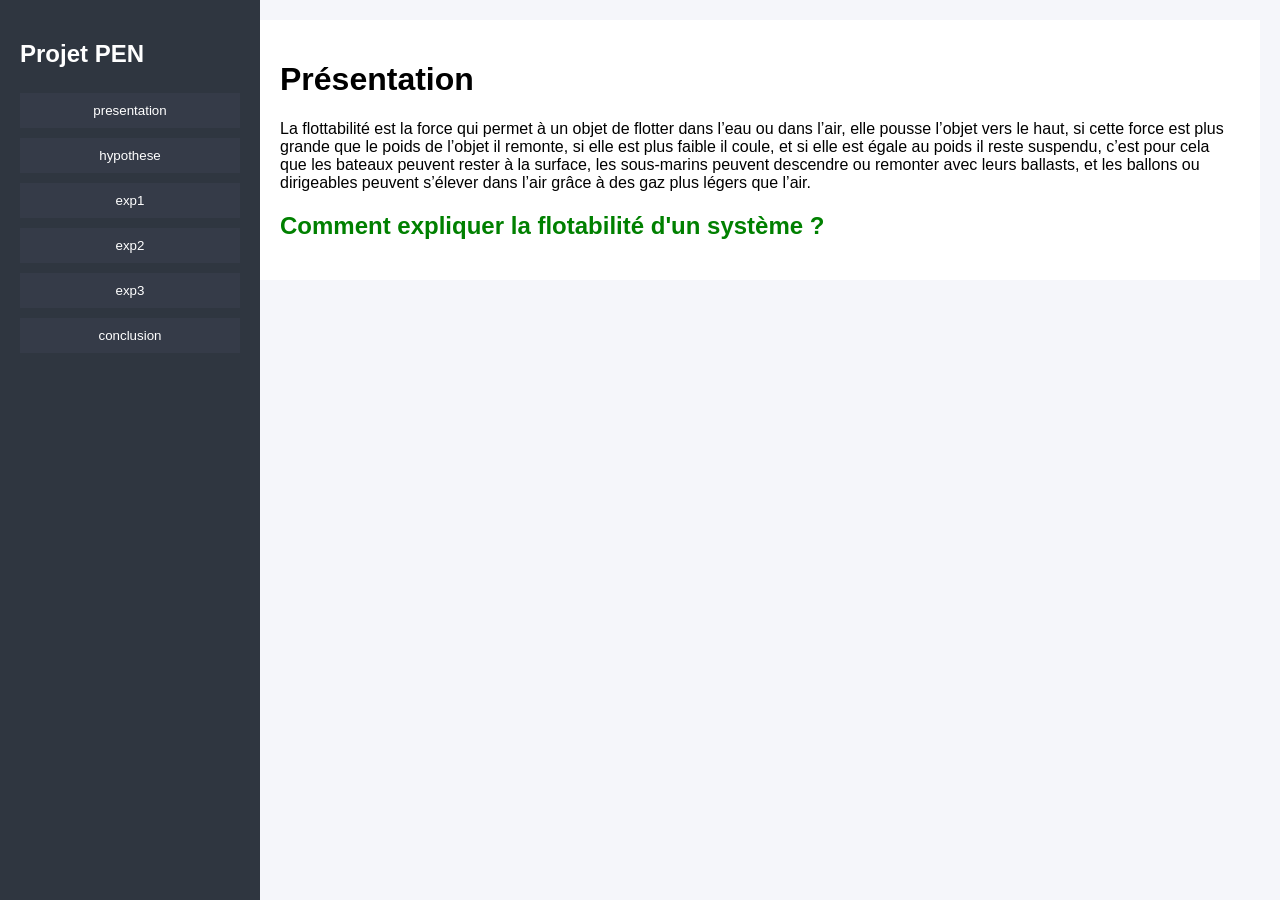
==== index.html @ aff76e89 "index.html" ====
<!DOCTYPE html>
<html lang="fr">
<head>
<meta charset="UTF-8">
<title>Compte rendu projet PEN</title>

<style>
body {
  margin: 0;
  font-family: Arial;
  background: #f5f6fa;
}

.menu {
  position: fixed;
  width: 220px;
  height: 100%;
  background: #2f3640;
  color: white;
  padding: 20px;
}

.menu button {
  width: 100%;
  margin: 5px 0;
  padding: 10px;
  background: #353b48;
  color: white;
  border: none;
  cursor: pointer;
}

.menu button:hover {
  background: #40739e;
}

.content {
  margin-left: 240px;
  padding: 20px;
}

.page {
  display: none;
}

.card {
  background: white;
  padding: 20px;
  margin-bottom: 20px;
}
</style>
</head>

<body>

<!-- MENU -->
<div class="menu">
  <h2>Projet PEN</h2>
  <button onclick="showPage('presentation')">presentation</button>
  <button onclick="showPage('hypothese')">hypothese</button>
  <button onclick="showPage('exp1')">exp1</button>
  <button onclick="showPage('exp2')">exp2</button>
  <button onclick="showPage('exp3')">exp3</button>
  <button onclick="showPage('conclusion')">conclusion</button>
</div>

<!-- CONTENU -->
<div class="content">

<!-- Présentation -->
<div id="presentation" class="page">
  <div class="card">
    <h1>Présentation</h1>
    <p>
      La flottabilité est la force qui permet à un objet de flotter dans l’eau ou dans l’air, 
      elle pousse l’objet vers le haut, si cette force est plus grande que le poids de l’objet 
      il remonte, si elle est plus faible il coule, et si elle est égale au poids il reste suspendu, 
      c’est pour cela que les bateaux peuvent rester à la surface, les sous-marins peuvent descendre 
      ou remonter avec leurs ballasts, et les ballons ou dirigeables peuvent s’élever dans l’air 
      grâce à des gaz plus légers que l’air.
    </p>

    <h2 style="color:green;">
      Comment expliquer la flotabilité d'un système ?
    </h2>
  </div>
</div>

<!-- Hypothèse -->
<div id="hypothese" class="page">
  <div class="card">
        <h1>Hypothèse</h1>
        <p id="texte_Hypothese">Durant notre projet, nous avons trouver et poser 2 Hypothèses :</p>
        <script>
          document.getElementById("texte_Hypothese").style.fontSize = "20px";
          </script>
        <h2> 1._ On suppose que grace au poussée d'Archimède un objet ou être vivant 
          a la capacité de flotter sur l'eau flotter dans une surface liquide</h2>
        <h2>2._ Si on ajoute du sel dans l’eau, l’objet devrait mieux flotter qu’au début.</h2>
      </div>
    </div>
<!-- Expérience 1 -->
<div id="exp1" class="page">
  <div class="card">
    <<div class="card">
        <h1>Expérience 1</h1>
        <h3>Matériels utilisés :</h3>
        <p> - bac d’eau pouvant contenir de l’eau.</p>
        <p> - 3,6L d'eau.</p>
        <p> - Farine, 3g chacuns.</p>
        <p> - bêcher, x3 avec film paraffine pour fermer</p>
      </div>
      <h3>Données de l'expérience</h3>
      <div class="table-container">
        <h3>Données</h3>
        <table id="tableau">
          <thead>
            <tr>
              <th>Bécher</th>
              <th>Masse</th>
              <th>Volume</th>
              <th>Masse volumique</th>
              <th>Résultat</th>
            </tr>
          </thead>
          <tbody></tbody>
        </table>
      </div>
      <div id="protocole"></div>
        <h3>Protocole</h3>
        <div class="card">
        <p>Remplir 3 béchers de trois manières différentes :</p>
        <ul>
          <li>Bécher A : 223 g de farine</li>
          <li>Bécher B : de l'air (114 g)</li>
          <li>Bécher C : 148 g de farine (total 368 g)</li>
        </ul>
      
        <p>Refermer les béchers avec du film de paraffine</p>
        <p>Mettre les béchers dans une bassine contenant 3,6 L d'eau</p>
        <p>Observer les résultats</p>
      
        <h3>RÉSULTATS ATTENDUS</h3>
        <p>La flottabilité dépend de la masse volumique</p>
      </div>

      <style>
      .table-container {
        background: white; /* pas de fond noir */
        padding: 20px;
        border-radius: 15px;
        width: fit-content;
      }
      
      /* Titre */
      .table-container h2 {
        margin-bottom: 10px;
      }
      
      /* Tableau */
      #tableau {
        border-collapse: collapse;
        background: white;
      }
      
      /* Cellules */
      #tableau th, #tableau td {
        padding: 10px;
        text-align: center;
        border-bottom: 1px solid #ccc;
      }
      
      /* En-tête */
      #tableau th {
        background: #f2f2f2;
      }
      </style>
      
      <script>
      const donnees = [
        ["bécher (farine)", "223 g", "400 mL", "0,56 g/mL", "coule"],
        ["bécher (air)", "114 g", "0,25 L", "0,456 g/mL", "flotte"],
        ["bécher (air+farine)", "338 g", "615 mL", "0,55 g/mL", "coule mais à moitié"]
      ];
      
      const tbody = document.querySelector("#tableau tbody");
      
      donnees.forEach(ligne => {
        const tr = document.createElement("tr");
      
        ligne.forEach(cellule => {
          const td = document.createElement("td");
          td.textContent = cellule;
          tr.appendChild(td);
        });
      
        tbody.appendChild(tr);
      });
      </script>

<!-- Expérience 2 -->
<div id="exp2" class="page">
  <div class="card">
    <h1>Expérience 2</h1>

    <p>- bac d’eau</p>
    <p>- 3,6L d'eau</p>
    <p>- 2 ballons</p>

    <h3>Observation :</h3>
    <p>
      Le ballon rempli d’air flotte tandis que celui rempli d’eau coule.
    </p>

    <h3>Conclusion :</h3>
    <p>
      L’air est moins dense que l’eau, donc il flotte.
    </p>
  </div>
</div>

<!-- Expérience 3 -->
<div id="exp3" class="page">
  <div class="card">
    <h1>Expérience 3</h1>
    <h3>Résultat attendu :</h3>
    <p style="color:red;">
      L’objet flotte mieux dans l’eau salée.
    </p>
  </div>
</div>
<!-- Conclusion -->
<div id="conclusion" class="page">
  <div class="card">
    <h1>Conclusion</h1>

    <p>
      Grâce à ces expériences, nous avons montré que la flottabilité dépend du poids,
      du volume et du fluide dans lequel se trouve l’objet.
    </p>
  </div>
</div>

</div>

<!-- SCRIPT -->
<script>
function showPage(id) {
  var pages = document.getElementsByClassName("page");

  for (var i = 0; i < pages.length; i++) {
    pages[i].style.display = "none";
  }

  document.getElementById(id).style.display = "block";
}

// page par défaut
showPage("presentation");
</script>

</body>
</html>
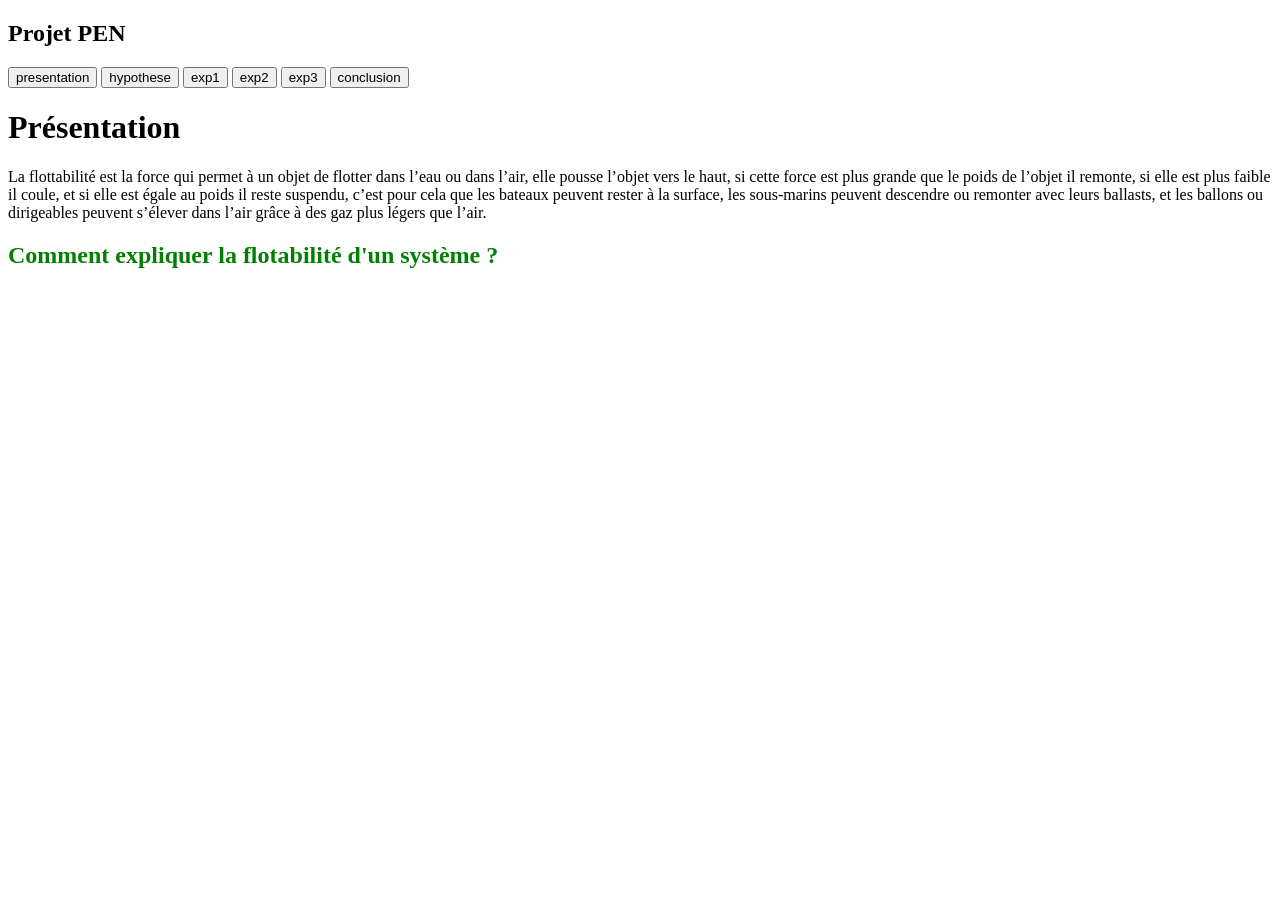
==== commit 4726811c: "index.html" ====
--- a/index.html
+++ b/index.html
@@ -3,52 +3,6 @@
 <head>
 <meta charset="UTF-8">
 <title>Compte rendu projet PEN</title>
-
-<style>
-body {
-  margin: 0;
-  font-family: Arial;
-  background: #f5f6fa;
-}
-
-.menu {
-  position: fixed;
-  width: 220px;
-  height: 100%;
-  background: #2f3640;
-  color: white;
-  padding: 20px;
-}
-
-.menu button {
-  width: 100%;
-  margin: 5px 0;
-  padding: 10px;
-  background: #353b48;
-  color: white;
-  border: none;
-  cursor: pointer;
-}
-
-.menu button:hover {
-  background: #40739e;
-}
-
-.content {
-  margin-left: 240px;
-  padding: 20px;
-}
-
-.page {
-  display: none;
-}
-
-.card {
-  background: white;
-  padding: 20px;
-  margin-bottom: 20px;
-}
-</style>
 </head>
 
 <body>
@@ -110,94 +64,7 @@
         <p> - Farine, 3g chacuns.</p>
         <p> - bêcher, x3 avec film paraffine pour fermer</p>
       </div>
-      <h3>Données de l'expérience</h3>
-      <div class="table-container">
-        <h3>Données</h3>
-        <table id="tableau">
-          <thead>
-            <tr>
-              <th>Bécher</th>
-              <th>Masse</th>
-              <th>Volume</th>
-              <th>Masse volumique</th>
-              <th>Résultat</th>
-            </tr>
-          </thead>
-          <tbody></tbody>
-        </table>
-      </div>
-      <div id="protocole"></div>
-        <h3>Protocole</h3>
-        <div class="card">
-        <p>Remplir 3 béchers de trois manières différentes :</p>
-        <ul>
-          <li>Bécher A : 223 g de farine</li>
-          <li>Bécher B : de l'air (114 g)</li>
-          <li>Bécher C : 148 g de farine (total 368 g)</li>
-        </ul>
-      
-        <p>Refermer les béchers avec du film de paraffine</p>
-        <p>Mettre les béchers dans une bassine contenant 3,6 L d'eau</p>
-        <p>Observer les résultats</p>
-      
-        <h3>RÉSULTATS ATTENDUS</h3>
-        <p>La flottabilité dépend de la masse volumique</p>
-      </div>
-
-      <style>
-      .table-container {
-        background: white; /* pas de fond noir */
-        padding: 20px;
-        border-radius: 15px;
-        width: fit-content;
-      }
-      
-      /* Titre */
-      .table-container h2 {
-        margin-bottom: 10px;
-      }
-      
-      /* Tableau */
-      #tableau {
-        border-collapse: collapse;
-        background: white;
-      }
-      
-      /* Cellules */
-      #tableau th, #tableau td {
-        padding: 10px;
-        text-align: center;
-        border-bottom: 1px solid #ccc;
-      }
-      
-      /* En-tête */
-      #tableau th {
-        background: #f2f2f2;
-      }
-      </style>
-      
-      <script>
-      const donnees = [
-        ["bécher (farine)", "223 g", "400 mL", "0,56 g/mL", "coule"],
-        ["bécher (air)", "114 g", "0,25 L", "0,456 g/mL", "flotte"],
-        ["bécher (air+farine)", "338 g", "615 mL", "0,55 g/mL", "coule mais à moitié"]
-      ];
-      
-      const tbody = document.querySelector("#tableau tbody");
-      
-      donnees.forEach(ligne => {
-        const tr = document.createElement("tr");
-      
-        ligne.forEach(cellule => {
-          const td = document.createElement("td");
-          td.textContent = cellule;
-          tr.appendChild(td);
-        });
-      
-        tbody.appendChild(tr);
-      });
-      </script>
-
+ 
 <!-- Expérience 2 -->
 <div id="exp2" class="page">
   <div class="card">
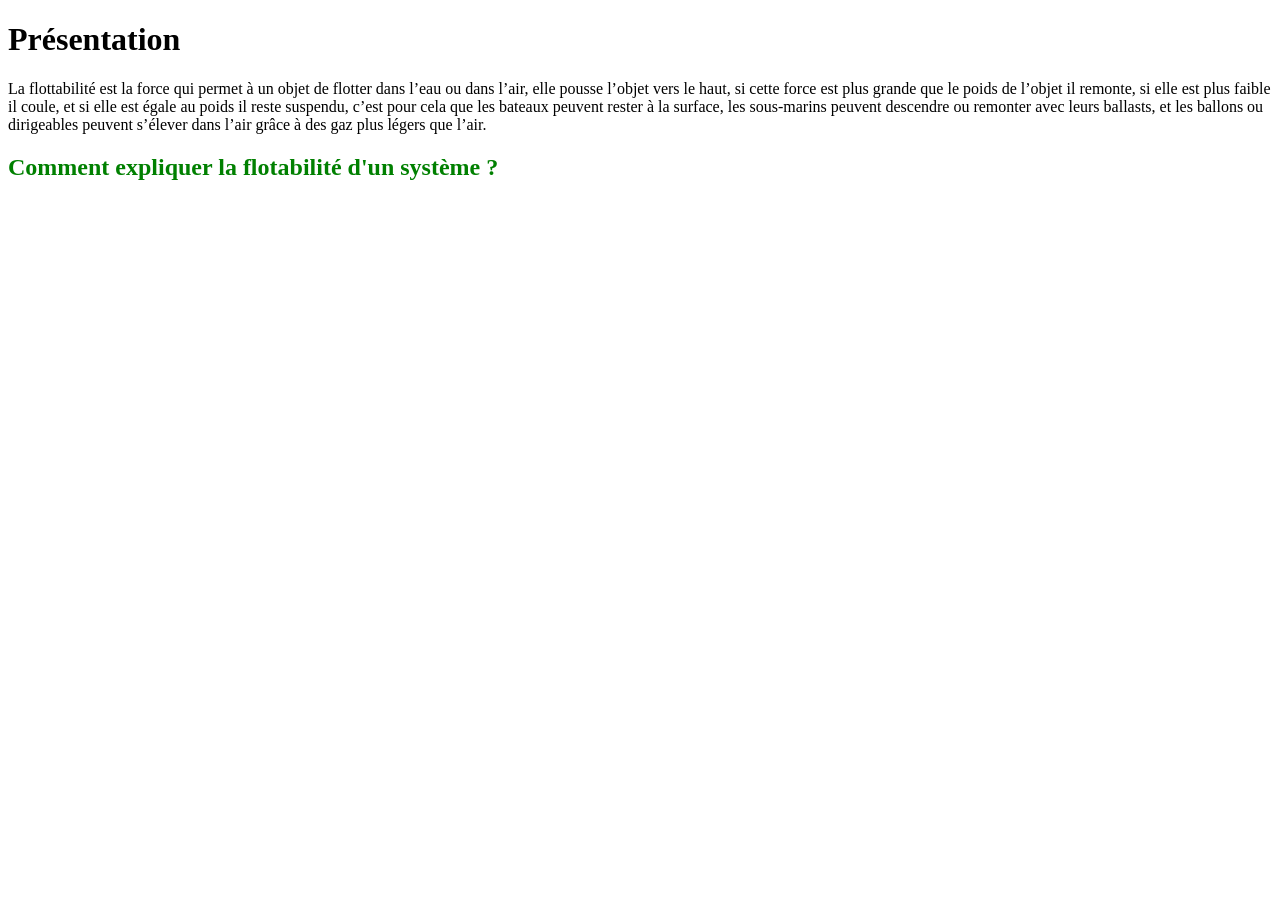
==== commit d4faf5ad: "index.html" ====
--- a/index.html
+++ b/index.html
@@ -6,20 +6,6 @@
 </head>
 
 <body>
-
-<!-- MENU -->
-<div class="menu">
-  <h2>Projet PEN</h2>
-  <button onclick="showPage('presentation')">presentation</button>
-  <button onclick="showPage('hypothese')">hypothese</button>
-  <button onclick="showPage('exp1')">exp1</button>
-  <button onclick="showPage('exp2')">exp2</button>
-  <button onclick="showPage('exp3')">exp3</button>
-  <button onclick="showPage('conclusion')">conclusion</button>
-</div>
-
-<!-- CONTENU -->
-<div class="content">
 
 <!-- Présentation -->
 <div id="presentation" class="page">
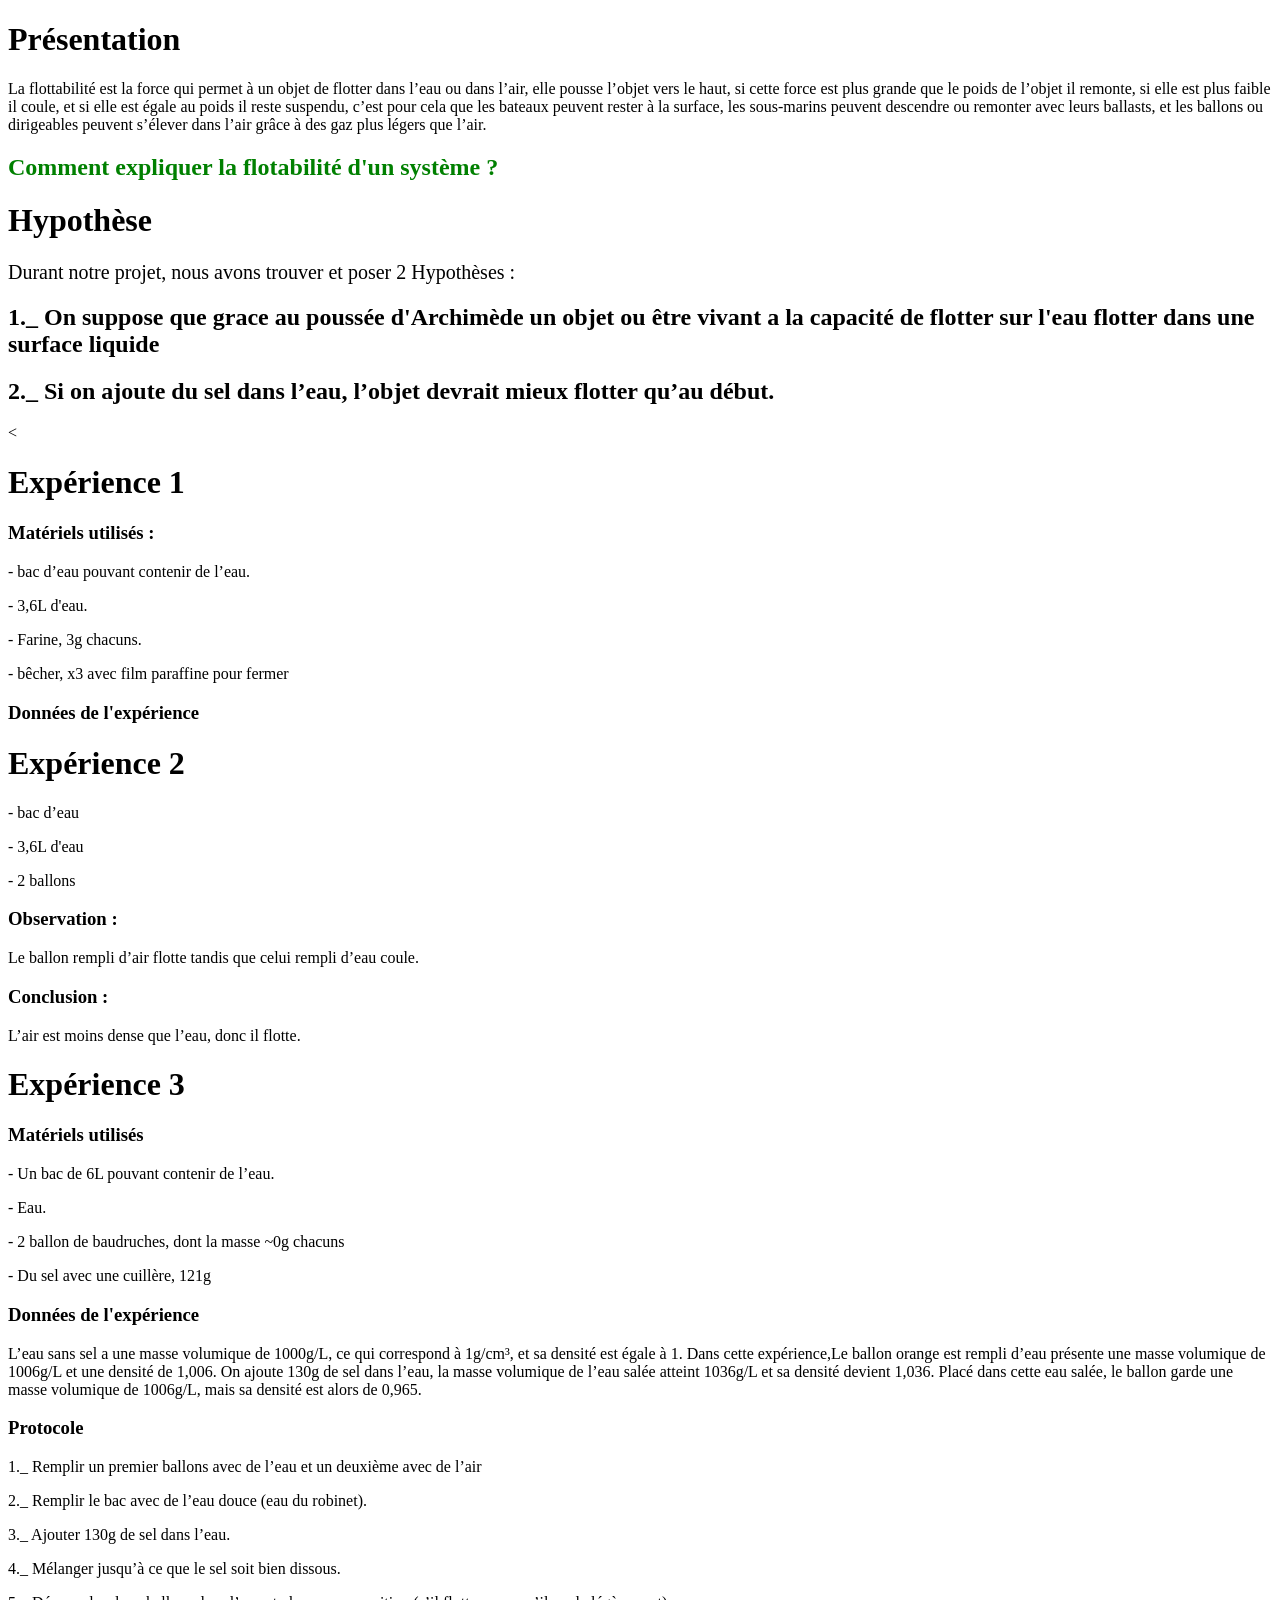
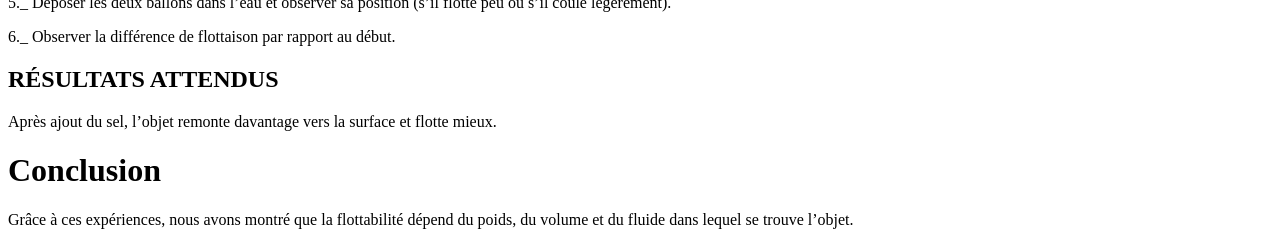
==== commit 9b2d7016: "index.html" ====
--- a/index.html
+++ b/index.html
@@ -7,8 +7,11 @@
 
 <body>
 
+<!-- CONTENU -->
+<div class="content">
+
 <!-- Présentation -->
-<div id="presentation" class="page">
+<div>
   <div class="card">
     <h1>Présentation</h1>
     <p>
@@ -27,7 +30,7 @@
 </div>
 
 <!-- Hypothèse -->
-<div id="hypothese" class="page">
+<div>
   <div class="card">
         <h1>Hypothèse</h1>
         <p id="texte_Hypothese">Durant notre projet, nous avons trouver et poser 2 Hypothèses :</p>
@@ -40,7 +43,7 @@
       </div>
     </div>
 <!-- Expérience 1 -->
-<div id="exp1" class="page">
+<div>
   <div class="card">
     <<div class="card">
         <h1>Expérience 1</h1>
@@ -50,9 +53,10 @@
         <p> - Farine, 3g chacuns.</p>
         <p> - bêcher, x3 avec film paraffine pour fermer</p>
       </div>
- 
+      <h3>Données de l'expérience</h3>
+
 <!-- Expérience 2 -->
-<div id="exp2" class="page">
+<div>
   <div class="card">
     <h1>Expérience 2</h1>
 
@@ -73,17 +77,43 @@
 </div>
 
 <!-- Expérience 3 -->
-<div id="exp3" class="page">
+<div>
   <div class="card">
-    <h1>Expérience 3</h1>
-    <h3>Résultat attendu :</h3>
-    <p style="color:red;">
-      L’objet flotte mieux dans l’eau salée.
-    </p>
-  </div>
-</div>
+        <h1>Expérience 3</h1>
+        <h3>Matériels utilisés</h3>
+        <p> - Un bac de 6L pouvant contenir de l’eau.</p>
+        <p> - Eau.</p>
+        <p> - 2 ballon de baudruches, dont la masse ~0g chacuns</p>
+        <p> - Du sel avec une cuillère, 121g</p>
+      </div>
+      <div class="card">
+      <h3>Données de l'expérience</h3>
+      <p>L’eau sans sel a une masse volumique de 1000g/L, 
+        ce qui correspond à 1g/cm³, et sa densité est égale à 1. 
+        Dans cette expérience,Le ballon orange est rempli d’eau 
+        présente une masse volumique de 1006g/L 
+        et une densité de 1,006. On ajoute 130g de sel dans l’eau, 
+        la masse volumique de l’eau salée atteint 1036g/L et sa densité devient 1,036. 
+        Placé dans cette eau salée, le ballon garde une masse volumique de 1006g/L, 
+        mais sa densité est alors de 0,965.</p>
+        </div>
+        <div class="card">
+        <h3>Protocole</h3>
+        <p> 1._ Remplir un premier ballons avec de l’eau et un deuxième avec de l’air</p>
+        <p> 2._ Remplir le bac avec de l’eau douce (eau du robinet).</p>
+        <p> 3._ Ajouter 130g de sel dans l’eau.</p>
+        <p> 4._ Mélanger jusqu’à ce que le sel soit bien dissous.</p>
+        <p> 5._ Déposer les deux ballons dans l’eau et observer sa position (s’il flotte peu ou s’il coule légèrement).</p>
+        <p> 6._ Observer la différence de flottaison par rapport au début.</p>
+        <h2 id="titre_protocole">RÉSULTATS ATTENDUS</h2>
+        <script>
+          document.getElementById("titre_protocole").style.color = red;
+          </script>
+      <p>Après ajout du sel, l’objet remonte davantage vers la surface et flotte mieux.</p>
+      </div>
+
 <!-- Conclusion -->
-<div id="conclusion" class="page">
+<div>
   <div class="card">
     <h1>Conclusion</h1>
 
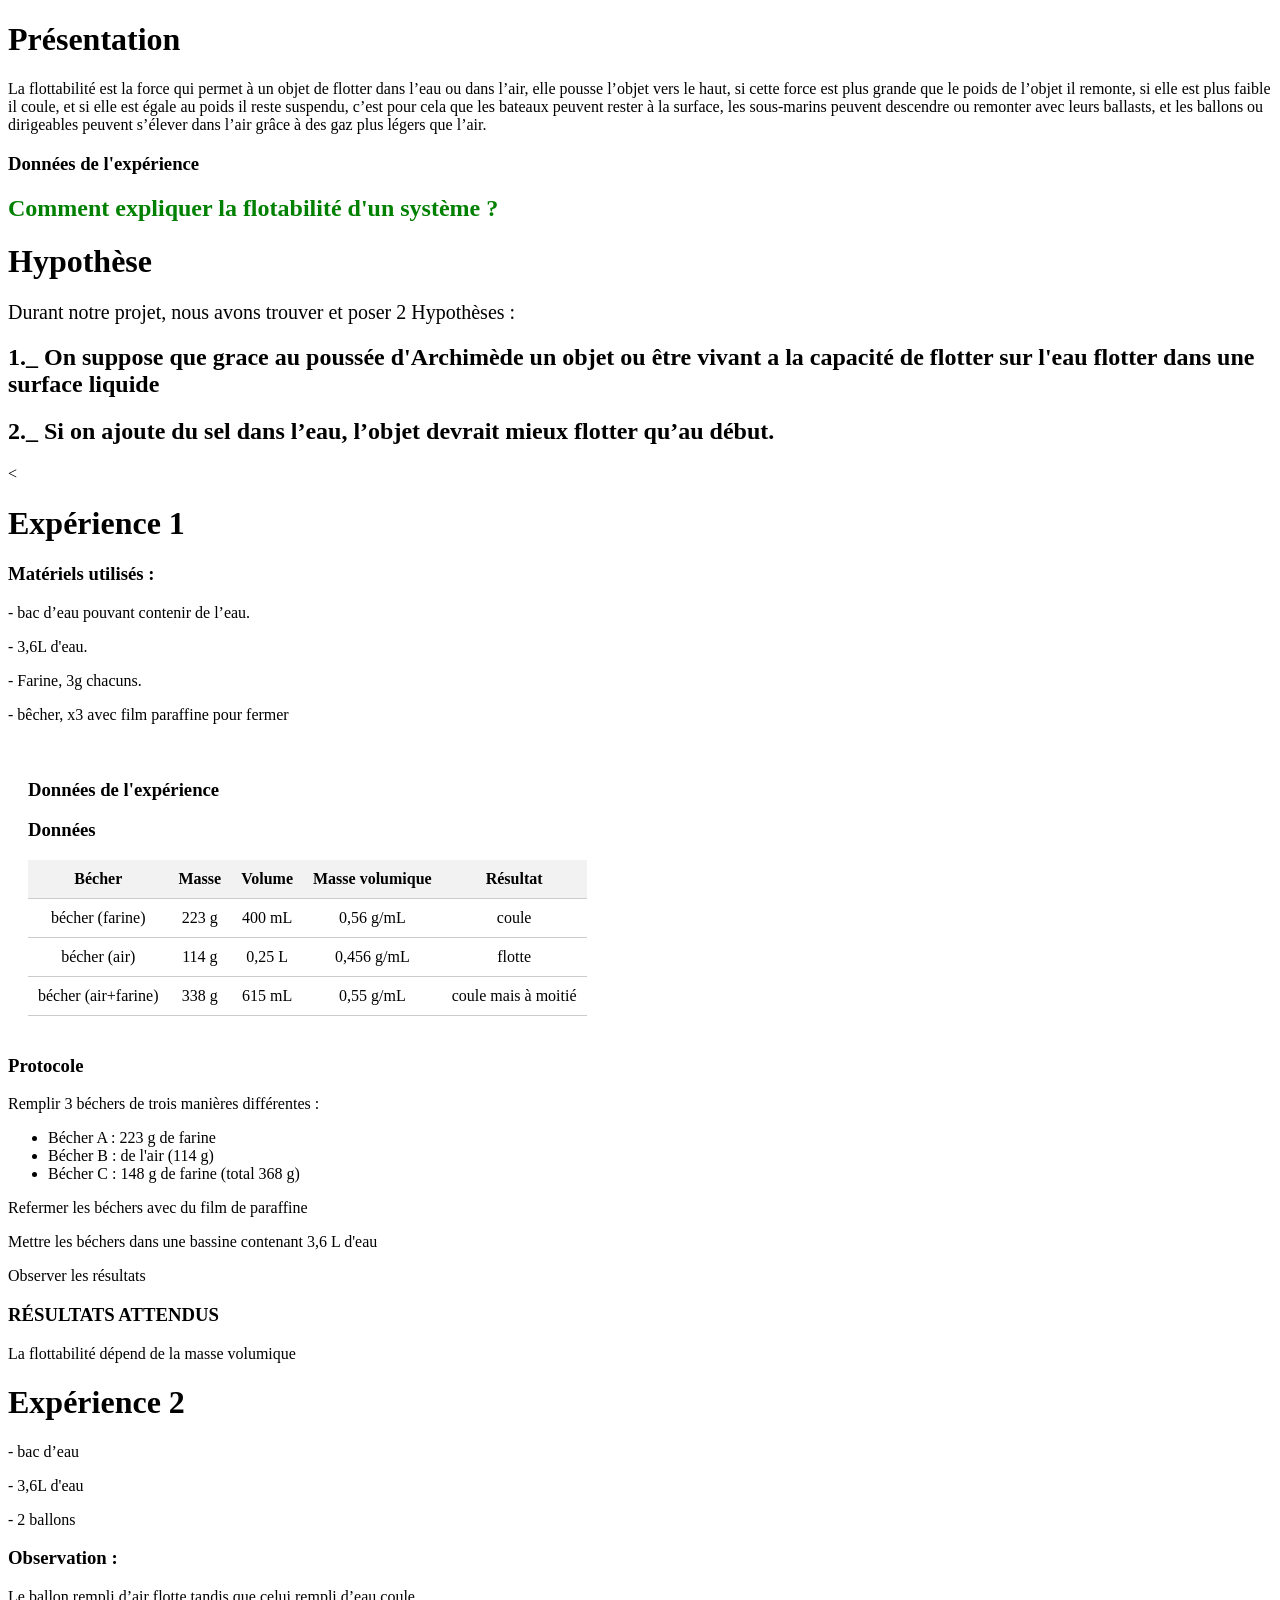
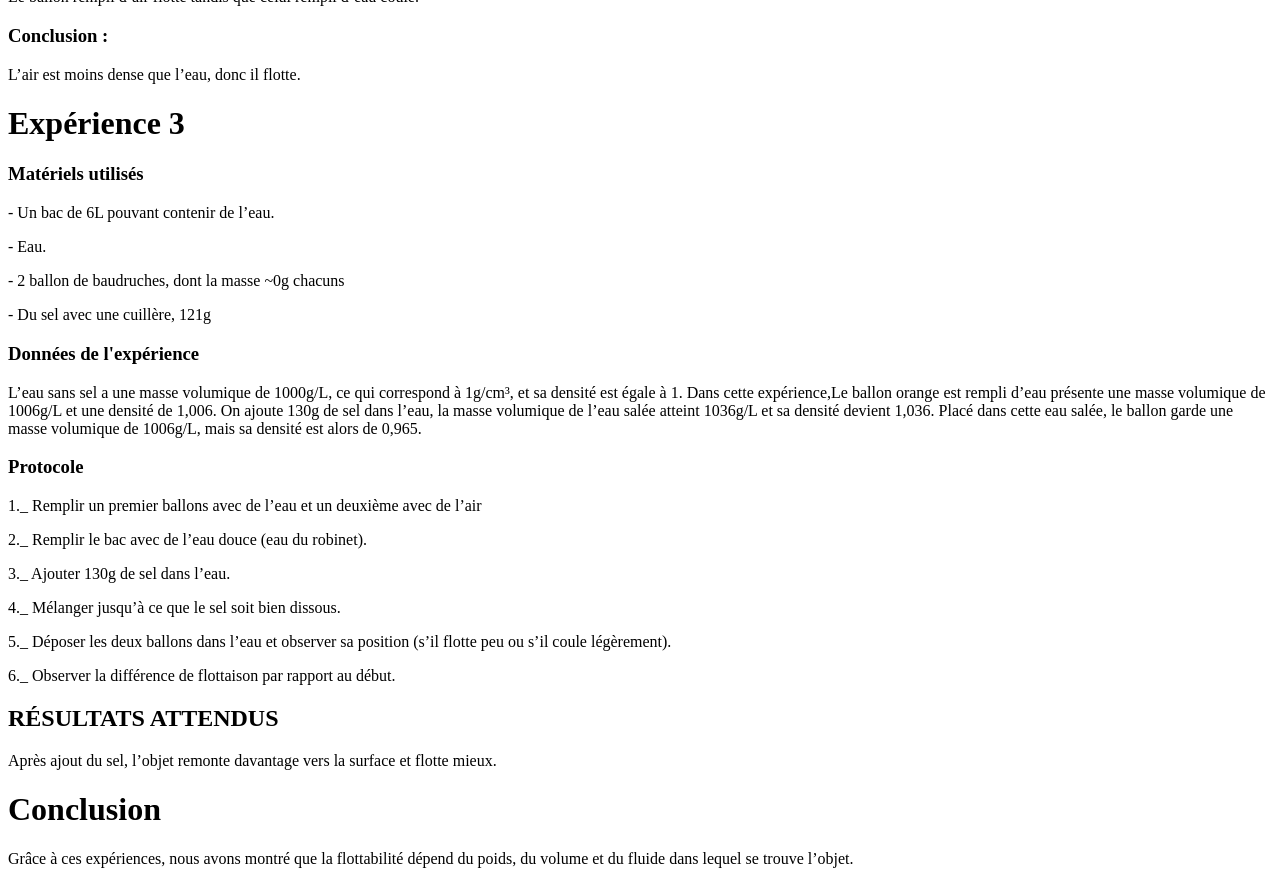
==== commit 77ca0638: "index.html" ====
--- a/index.html
+++ b/index.html
@@ -22,7 +22,7 @@
       ou remonter avec leurs ballasts, et les ballons ou dirigeables peuvent s’élever dans l’air 
       grâce à des gaz plus légers que l’air.
     </p>
-
+     <h3>Données de l'expérience</h3>
     <h2 style="color:green;">
       Comment expliquer la flotabilité d'un système ?
     </h2>
@@ -53,7 +53,93 @@
         <p> - Farine, 3g chacuns.</p>
         <p> - bêcher, x3 avec film paraffine pour fermer</p>
       </div>
-      <h3>Données de l'expérience</h3>
+      <div class="table-container">
+        <h3>Données de l'expérience</h3>
+        <h3>Données</h3>
+        <table id="tableau">
+          <thead>
+            <tr>
+              <th>Bécher</th>
+              <th>Masse</th>
+              <th>Volume</th>
+              <th>Masse volumique</th>
+              <th>Résultat</th>
+            </tr>
+          </thead>
+          <tbody></tbody>
+        </table>
+      </div>
+      <div id="protocole"></div>
+        <h3>Protocole</h3>
+        <div class="card">
+        <p>Remplir 3 béchers de trois manières différentes :</p>
+        <ul>
+          <li>Bécher A : 223 g de farine</li>
+          <li>Bécher B : de l'air (114 g)</li>
+          <li>Bécher C : 148 g de farine (total 368 g)</li>
+        </ul>
+      
+        <p>Refermer les béchers avec du film de paraffine</p>
+        <p>Mettre les béchers dans une bassine contenant 3,6 L d'eau</p>
+        <p>Observer les résultats</p>
+      
+        <h3>RÉSULTATS ATTENDUS</h3>
+        <p>La flottabilité dépend de la masse volumique</p>
+      </div>
+
+      <style>
+      .table-container {
+        background: white; /* pas de fond noir */
+        padding: 20px;
+        border-radius: 15px;
+        width: fit-content;
+      }
+      
+      /* Titre */
+      .table-container h2 {
+        margin-bottom: 10px;
+      }
+      
+      /* Tableau */
+      #tableau {
+        border-collapse: collapse;
+        background: white;
+      }
+      
+      /* Cellules */
+      #tableau th, #tableau td {
+        padding: 10px;
+        text-align: center;
+        border-bottom: 1px solid #ccc;
+      }
+      
+      /* En-tête */
+      #tableau th {
+        background: #f2f2f2;
+      }
+      </style>
+      
+      <script>
+      const donnees = [
+        ["bécher (farine)", "223 g", "400 mL", "0,56 g/mL", "coule"],
+        ["bécher (air)", "114 g", "0,25 L", "0,456 g/mL", "flotte"],
+        ["bécher (air+farine)", "338 g", "615 mL", "0,55 g/mL", "coule mais à moitié"]
+      ];
+      
+      const tbody = document.querySelector("#tableau tbody");
+      
+      donnees.forEach(ligne => {
+        const tr = document.createElement("tr");
+      
+        ligne.forEach(cellule => {
+          const td = document.createElement("td");
+          td.textContent = cellule;
+          tr.appendChild(td);
+        });
+      
+        tbody.appendChild(tr);
+      });
+      </script>
 
 <!-- Expérience 2 -->
 <div>
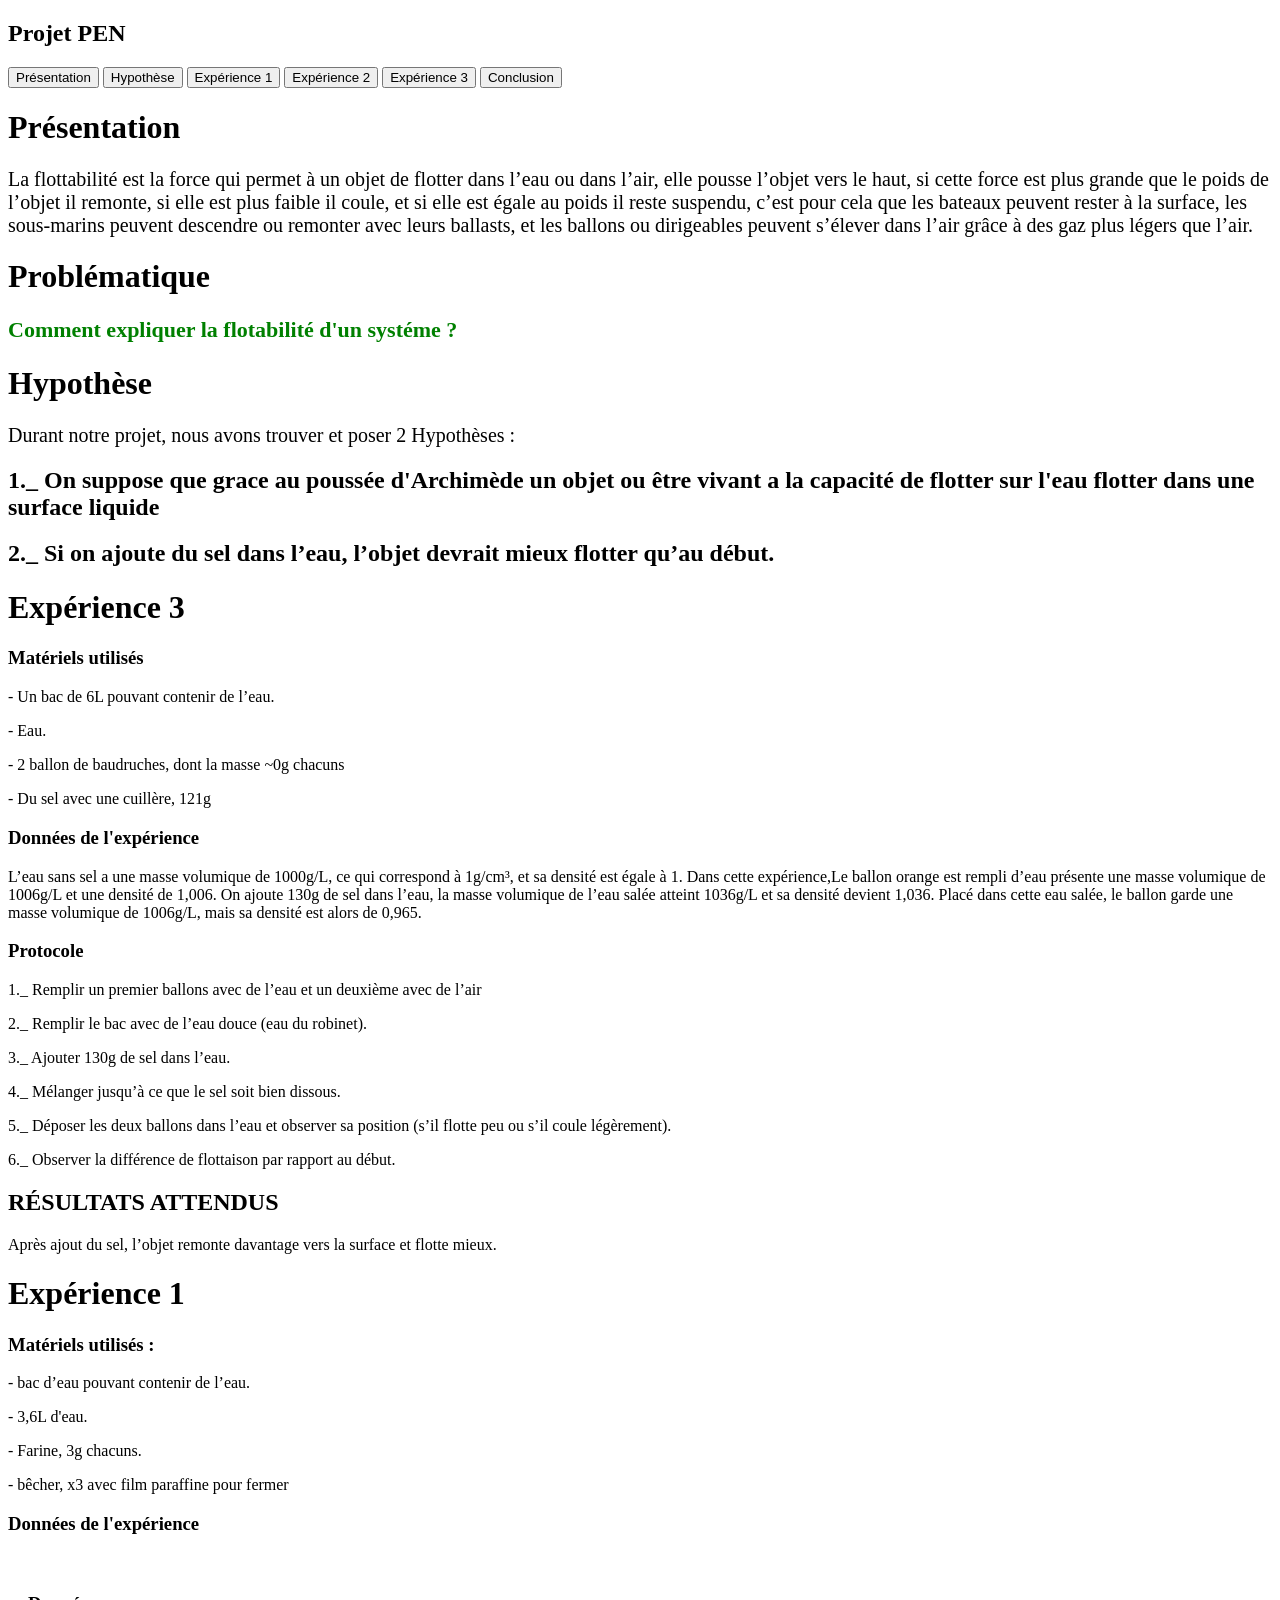
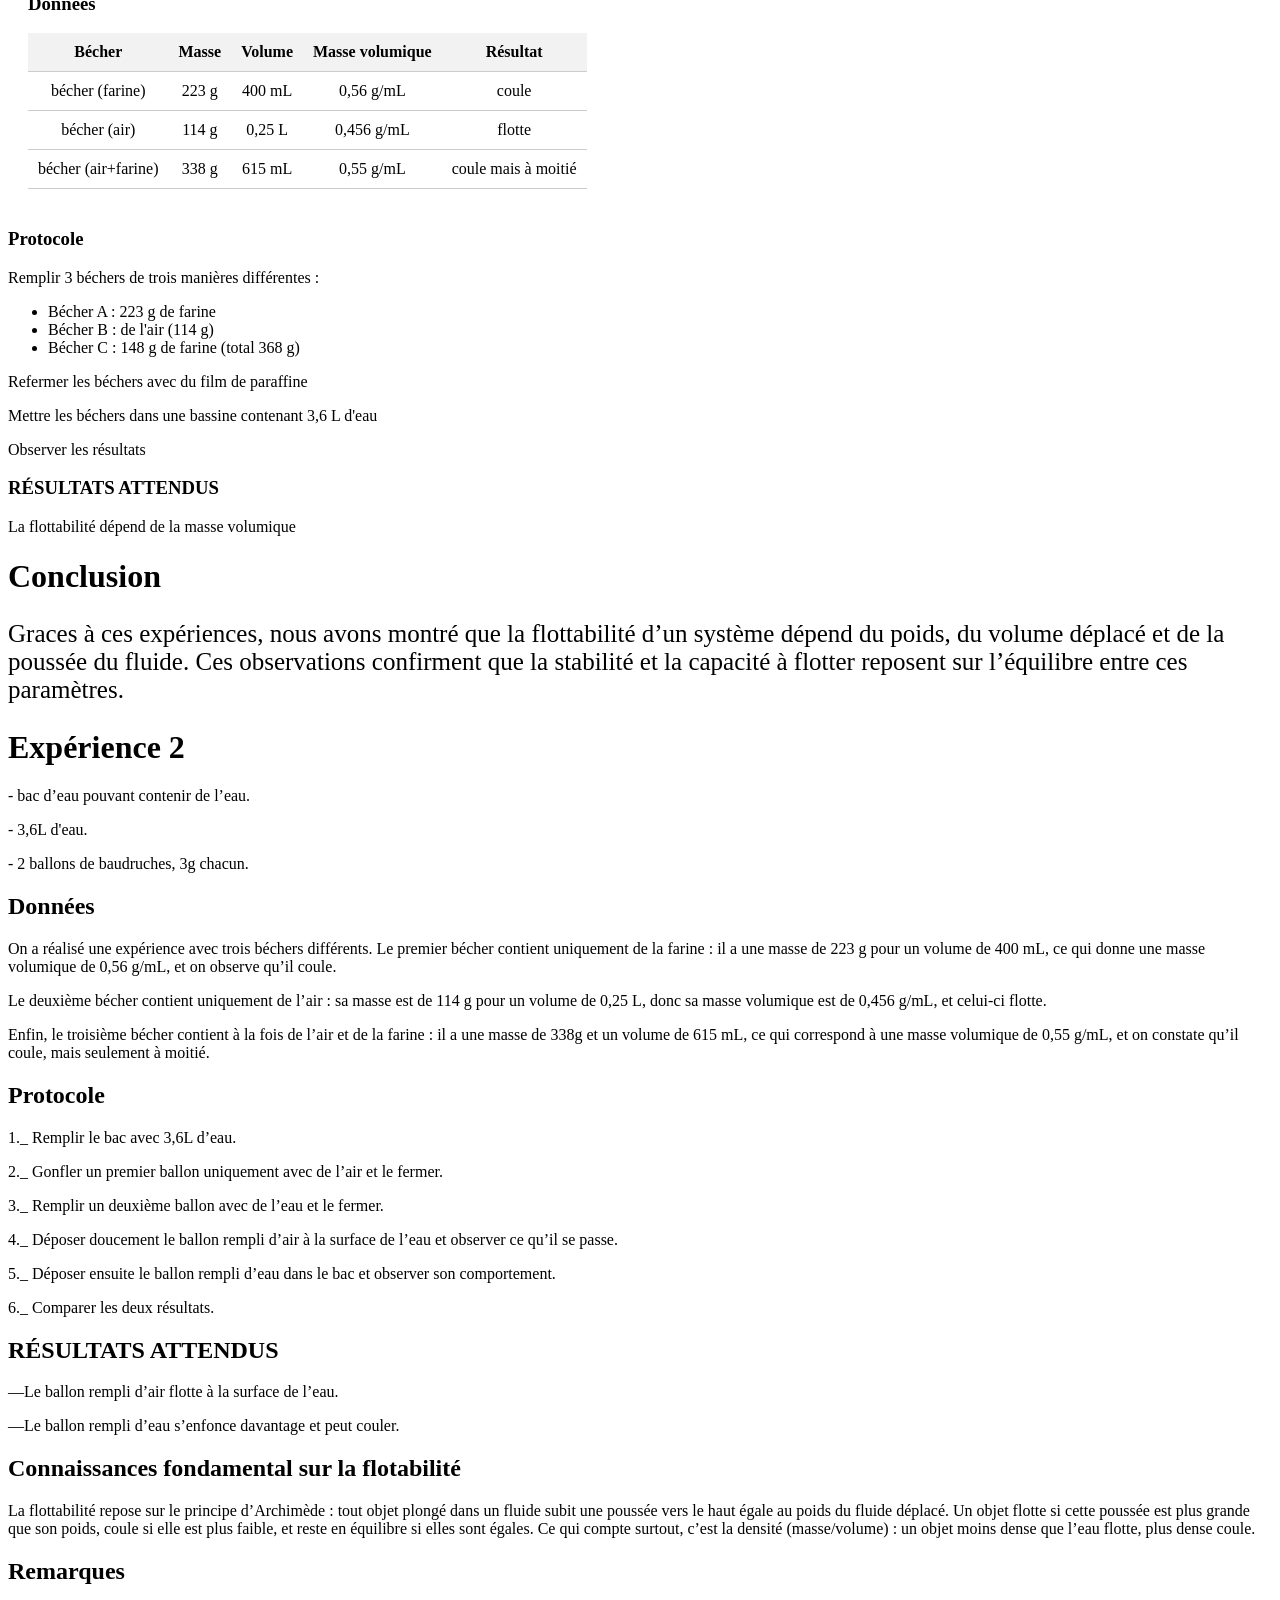
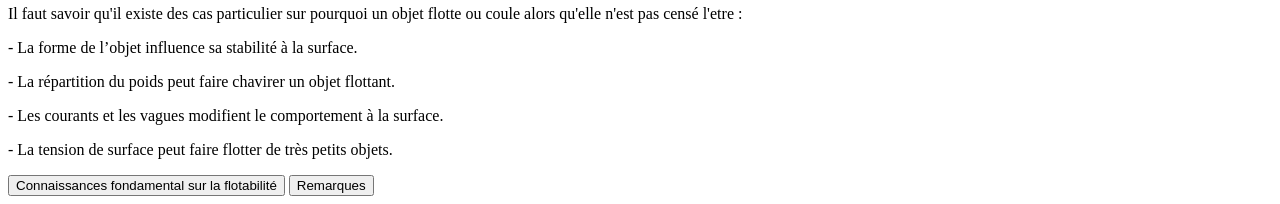
==== commit a950270f: "index.html" ====
--- a/index.html
+++ b/index.html
@@ -1,37 +1,52 @@
 <!DOCTYPE html>
 <html lang="fr">
 <head>
-<meta charset="UTF-8">
-<title>Compte rendu projet PEN</title>
+  <meta charset="UTF-8">
+  <title>compte rendu projet PEN</title>
+  <link rel="stylesheet" href="style.css">
 </head>
-
 <body>
 
-<!-- CONTENU -->
-<div class="content">
-
-<!-- Présentation -->
-<div>
-  <div class="card">
-    <h1>Présentation</h1>
-    <p>
-      La flottabilité est la force qui permet à un objet de flotter dans l’eau ou dans l’air, 
-      elle pousse l’objet vers le haut, si cette force est plus grande que le poids de l’objet 
-      il remonte, si elle est plus faible il coule, et si elle est égale au poids il reste suspendu, 
-      c’est pour cela que les bateaux peuvent rester à la surface, les sous-marins peuvent descendre 
-      ou remonter avec leurs ballasts, et les ballons ou dirigeables peuvent s’élever dans l’air 
-      grâce à des gaz plus légers que l’air.
-    </p>
-     <h3>Données de l'expérience</h3>
-    <h2 style="color:green;">
-      Comment expliquer la flotabilité d'un système ?
-    </h2>
+  <!-- Menu principal -->
+  <div class="menu">
+    <h2>Projet PEN</h2>
+    <button onclick="showPage('Présentation')">Présentation</button>
+    <button onclick="showPage('Hypothèse')">Hypothèse</button>
+    <button onclick="showPage('Expérience 1')">Expérience 1</button>
+    <button onclick="showPage('Expérience 2')">Expérience 2</button>
+    <button onclick="showPage('Expérience 3')">Expérience 3</button>
+    <button onclick="showPage('Conclusion')">Conclusion</button>
   </div>
-</div>
-
-<!-- Hypothèse -->
-<div>
-  <div class="card">
+
+  <!-- Contenu principal -->
+  <div class="content">
+    <div id="Présentation" class="page active">
+      <div class="card">
+        <h1>Présentation</h1>
+        <p id="texte_presentation">La flottabilité est la force qui permet à un objet de flotter dans 
+          l’eau ou dans l’air, elle pousse l’objet vers le haut, si cette force 
+          est plus grande que le poids de l’objet il remonte, si elle est plus 
+          faible il coule, et si elle est égale au poids il reste suspendu, 
+          c’est pour cela que les bateaux peuvent rester à la surface, 
+          les sous‑marins peuvent descendre ou remonter avec leurs ballasts, 
+          et les ballons ou dirigeables peuvent s’élever dans l’air grâce à des
+          gaz plus légers que l’air.</p>
+          <script>
+            document.getElementById("texte_presentation").style.fontSize = "20px";
+            </script>
+        <h1>Problématique</h1>
+        <h3 id="texte_problematique">Comment expliquer la flotabilité d'un systéme ?</h3> 
+        <script>
+          document.getElementById("texte_problematique").style.color = "green";
+          </script>
+          <script>
+            document.getElementById("texte_problematique").style.fontSize = "22px";
+            </script>
+      </div>
+    </div>
+
+    <div id="Hypothèse" class="page">
+      <div class="card">
         <h1>Hypothèse</h1>
         <p id="texte_Hypothese">Durant notre projet, nous avons trouver et poser 2 Hypothèses :</p>
         <script>
@@ -42,129 +57,9 @@
         <h2>2._ Si on ajoute du sel dans l’eau, l’objet devrait mieux flotter qu’au début.</h2>
       </div>
     </div>
-<!-- Expérience 1 -->
-<div>
-  <div class="card">
-    <<div class="card">
-        <h1>Expérience 1</h1>
-        <h3>Matériels utilisés :</h3>
-        <p> - bac d’eau pouvant contenir de l’eau.</p>
-        <p> - 3,6L d'eau.</p>
-        <p> - Farine, 3g chacuns.</p>
-        <p> - bêcher, x3 avec film paraffine pour fermer</p>
-      </div>
-      <div class="table-container">
-        <h3>Données de l'expérience</h3>
-        <h3>Données</h3>
-        <table id="tableau">
-          <thead>
-            <tr>
-              <th>Bécher</th>
-              <th>Masse</th>
-              <th>Volume</th>
-              <th>Masse volumique</th>
-              <th>Résultat</th>
-            </tr>
-          </thead>
-          <tbody></tbody>
-        </table>
-      </div>
-      <div id="protocole"></div>
-        <h3>Protocole</h3>
-        <div class="card">
-        <p>Remplir 3 béchers de trois manières différentes :</p>
-        <ul>
-          <li>Bécher A : 223 g de farine</li>
-          <li>Bécher B : de l'air (114 g)</li>
-          <li>Bécher C : 148 g de farine (total 368 g)</li>
-        </ul>
-      
-        <p>Refermer les béchers avec du film de paraffine</p>
-        <p>Mettre les béchers dans une bassine contenant 3,6 L d'eau</p>
-        <p>Observer les résultats</p>
-      
-        <h3>RÉSULTATS ATTENDUS</h3>
-        <p>La flottabilité dépend de la masse volumique</p>
-      </div>
-
-      <style>
-      .table-container {
-        background: white; /* pas de fond noir */
-        padding: 20px;
-        border-radius: 15px;
-        width: fit-content;
-      }
-      
-      /* Titre */
-      .table-container h2 {
-        margin-bottom: 10px;
-      }
-      
-      /* Tableau */
-      #tableau {
-        border-collapse: collapse;
-        background: white;
-      }
-      
-      /* Cellules */
-      #tableau th, #tableau td {
-        padding: 10px;
-        text-align: center;
-        border-bottom: 1px solid #ccc;
-      }
-      
-      /* En-tête */
-      #tableau th {
-        background: #f2f2f2;
-      }
-      </style>
-      
-      <script>
-      const donnees = [
-        ["bécher (farine)", "223 g", "400 mL", "0,56 g/mL", "coule"],
-        ["bécher (air)", "114 g", "0,25 L", "0,456 g/mL", "flotte"],
-        ["bécher (air+farine)", "338 g", "615 mL", "0,55 g/mL", "coule mais à moitié"]
-      ];
-      
-      const tbody = document.querySelector("#tableau tbody");
-      
-      donnees.forEach(ligne => {
-        const tr = document.createElement("tr");
-      
-        ligne.forEach(cellule => {
-          const td = document.createElement("td");
-          td.textContent = cellule;
-          tr.appendChild(td);
-        });
-      
-        tbody.appendChild(tr);
-      });
-      </script>
-
-<!-- Expérience 2 -->
-<div>
-  <div class="card">
-    <h1>Expérience 2</h1>
-
-    <p>- bac d’eau</p>
-    <p>- 3,6L d'eau</p>
-    <p>- 2 ballons</p>
-
-    <h3>Observation :</h3>
-    <p>
-      Le ballon rempli d’air flotte tandis que celui rempli d’eau coule.
-    </p>
-
-    <h3>Conclusion :</h3>
-    <p>
-      L’air est moins dense que l’eau, donc il flotte.
-    </p>
-  </div>
-</div>
-
-<!-- Expérience 3 -->
-<div>
-  <div class="card">
+
+    <div id="Expérience 3" class="page">
+      <div class="card">
         <h1>Expérience 3</h1>
         <h3>Matériels utilisés</h3>
         <p> - Un bac de 6L pouvant contenir de l’eau.</p>
@@ -198,35 +93,224 @@
       <p>Après ajout du sel, l’objet remonte davantage vers la surface et flotte mieux.</p>
       </div>
 
-<!-- Conclusion -->
-<div>
-  <div class="card">
-    <h1>Conclusion</h1>
-
-    <p>
-      Grâce à ces expériences, nous avons montré que la flottabilité dépend du poids,
-      du volume et du fluide dans lequel se trouve l’objet.
+    <div id="Expérience 1" class="page">
+      <div class="card">
+        <h1>Expérience 1</h1>
+        <h3>Matériels utilisés :</h3>
+        <p> - bac d’eau pouvant contenir de l’eau.</p>
+        <p> - 3,6L d'eau.</p>
+        <p> - Farine, 3g chacuns.</p>
+        <p> - bêcher, x3 avec film paraffine pour fermer</p>
+      </div>
+      <h3>Données de l'expérience</h3>
+      <div class="table-container">
+        <h3>Données</h3>
+        <table id="tableau">
+          <thead>
+            <tr>
+              <th>Bécher</th>
+              <th>Masse</th>
+              <th>Volume</th>
+              <th>Masse volumique</th>
+              <th>Résultat</th>
+            </tr>
+          </thead>
+          <tbody></tbody>
+        </table>
+      </div>
+      <div id="protocole"></div>
+        <h3>Protocole</h3>
+        <div class="card">
+        <p>Remplir 3 béchers de trois manières différentes :</p>
+        <ul>
+          <li>Bécher A : 223 g de farine</li>
+          <li>Bécher B : de l'air (114 g)</li>
+          <li>Bécher C : 148 g de farine (total 368 g)</li>
+        </ul>
+      
+        <p>Refermer les béchers avec du film de paraffine</p>
+        <p>Mettre les béchers dans une bassine contenant 3,6 L d'eau</p>
+        <p>Observer les résultats</p>
+      
+        <h3>RÉSULTATS ATTENDUS</h3>
+        <p>La flottabilité dépend de la masse volumique</p>
+      </div>
+
+      <style>
+      .table-container {
+        background: white; /* pas de fond noir */
+        padding: 20px;
+        border-radius: 15px;
+        width: fit-content;
+      }
+      
+      /* Titre */
+      .table-container h2 {
+        margin-bottom: 10px;
+      }
+      
+      /* Tableau */
+      #tableau {
+        border-collapse: collapse;
+        background: white;
+      }
+      
+      /* Cellules */
+      #tableau th, #tableau td {
+        padding: 10px;
+        text-align: center;
+        border-bottom: 1px solid #ccc;
+      }
+      
+      /* En-tête */
+      #tableau th {
+        background: #f2f2f2;
+      }
+      </style>
+      
+      <script>
+      const donnees = [
+        ["bécher (farine)", "223 g", "400 mL", "0,56 g/mL", "coule"],
+        ["bécher (air)", "114 g", "0,25 L", "0,456 g/mL", "flotte"],
+        ["bécher (air+farine)", "338 g", "615 mL", "0,55 g/mL", "coule mais à moitié"]
+      ];
+      
+      const tbody = document.querySelector("#tableau tbody");
+      
+      donnees.forEach(ligne => {
+        const tr = document.createElement("tr");
+      
+        ligne.forEach(cellule => {
+          const td = document.createElement("td");
+          td.textContent = cellule;
+          tr.appendChild(td);
+        });
+      
+        tbody.appendChild(tr);
+      });
+      </script>
+
+    <div id="Conclusion" class="page">
+      <div class="card">
+        <h1>Conclusion</h1>
+        <p id="phrase_conclusion">Graces à ces expériences, nous avons montré que la flottabilité d’un système dépend du poids, 
+          du volume déplacé et de la poussée du fluide. Ces observations confirment que la stabilité 
+          et la capacité à flotter reposent sur l’équilibre entre ces paramètres.</p>
+          <script>
+            document.getElementById("phrase_conclusion").style.fontSize = "25px";
+            </script>
+      </div>
+    </div>
+
+
+
+    <div id="Expérience 2" class="page">
+      <div class="card">
+        <h1>Expérience 2</h1>
+        <p>
+          <p> - bac d’eau pouvant contenir de l’eau.</p>
+          <p> - 3,6L d'eau.</p>
+          <p> - 2 ballons de baudruches, 3g chacun.</p>
+        </p>
+      </div>
+      <div class="card">
+      <h2>Données</h2>
+      <p>On a réalisé une expérience avec trois béchers différents.
+        Le premier bécher contient uniquement de la farine : il a une 
+        masse de 223 g pour un volume de 400 mL, ce qui donne une masse 
+        volumique de 0,56 g/mL, et on observe qu’il coule.</p>
+        <p>Le deuxième bécher contient uniquement de 
+          l’air : sa masse est de 114 g pour un volume de 0,25 L,
+           donc sa masse volumique est de 0,456 g/mL, et celui-ci flotte.</p>
+        <p>Enfin, le troisième bécher contient à la 
+          fois de l’air et de la farine : il a une masse de 338g
+           et un volume de 615 mL, ce qui correspond à une masse volumique de
+            0,55 g/mL, et on constate qu’il coule, mais seulement à moitié.</p>
+      </div>
+      <div class="card">
+      <h2>Protocole</h2>
+      <p>1._ Remplir le bac avec 3,6L d’eau.</p>
+      <p>2._ Gonfler un premier ballon uniquement avec de l’air et le fermer.</p>
+      <p>3._ Remplir un deuxième ballon avec de l’eau et le fermer.</p>
+      <p>4._ Déposer doucement le ballon rempli d’air à la surface de l’eau et observer ce qu’il se passe.</p>
+      <p>5._ Déposer ensuite le ballon rempli d’eau dans le bac et observer son comportement.</p>
+      <p>6._ Comparer les deux résultats.</p>
+        <h2>RÉSULTATS ATTENDUS</h2>
+        <p>—Le ballon rempli d’air flotte à la surface de l’eau.</p>
+        <p>—Le ballon rempli d’eau s’enfonce davantage et peut couler.</p>
+
+
+      
+  <!-- Script pour changer les pages -->
+  <script>
+    function showPage(pageId) {
+      const pages = document.querySelectorAll('.page');
+      pages.forEach(page => page.classList.remove('active'));
+      document.getElementById(pageId).classList.add('active');
+    }
+  </script>
+
+  <!-- Barre de tâches en bas -->
+  <div class="bottom-bar">
+  <!-- Script pour changer les pages -->
+<script>
+  function showPage(pageId) {
+    const pages = document.querySelectorAll('.page');
+    pages.forEach(page => page.classList.remove('active'));
+    document.getElementById(pageId).classList.add('active');
+  }
+</script>
+
+<!-- Mini-panneaux déclenchés par la barre flottante -->
+<div id="mini_connaissances" class="mini-panel">
+  <h2>Connaissances fondamental sur la flotabilité</h2>
+  <p>La flottabilité repose sur le principe d’Archimède :
+    tout objet plongé dans un fluide subit une poussée vers le haut égale au poids du fluide déplacé.
+    Un objet flotte si cette poussée est plus grande que son poids, coule si elle est plus faible, et reste en équilibre si elles sont égales.
+    Ce qui compte surtout, c’est la densité (masse/volume) :
+    un objet moins dense que l’eau flotte, plus dense coule.
     </p>
-  </div>
 </div>
 
+<div id="mini_remarques" class="mini-panel">
+  <h2>Remarques</h2>
+  <p>Il faut savoir qu'il existe des cas particulier sur pourquoi un objet flotte ou coule alors qu'elle n'est pas censé l'etre :</p>
+  <p>- La forme de l’objet influence sa stabilité à la surface.</p>
+  <p>- La répartition du poids peut faire chavirer un objet flottant.</p>
+  <p>- Les courants et les vagues modifient le comportement à la surface.</p>
+  <p>- La tension de surface peut faire flotter de très petits objets.</p>
 </div>
 
-<!-- SCRIPT -->
+<div class="floating-bottom-bar">
+  <button onclick="showMini('mini_connaissances')">Connaissances fondamental sur la flotabilité</button>
+  <button onclick="showMini('mini_remarques')">Remarques</button>
+</div>
+
 <script>
-function showPage(id) {
-  var pages = document.getElementsByClassName("page");
-
-  for (var i = 0; i < pages.length; i++) {
-    pages[i].style.display = "none";
+  function showMini(panelId) {
+    // Cacher tous les mini-panels
+    const panels = document.querySelectorAll('.mini-panel');
+    panels.forEach(p => p.style.display = 'none');
+
+    // Afficher le panel choisi
+    const panel = document.getElementById(panelId);
+    if(panel) {
+      panel.style.display = 'block';
+    }
   }
 
-  document.getElementById(id).style.display = "block";
-}
-
-// page par défaut
-showPage("presentation");
+  // Optionnel : fermer le panel si on clique à l'extérieur
+  document.addEventListener('click', function(e) {
+    const panels = document.querySelectorAll('.mini-panel');
+    const isButton = e.target.closest('.floating-bottom-bar button');
+    const isPanel = e.target.closest('.mini-panel');
+
+    if(!isButton && !isPanel) {
+      panels.forEach(p => p.style.display = 'none');
+    }
+  });
 </script>
+
 
 </body>
 </html>
--- a/style.css
+++ b/style.css
@@ -0,0 +1 @@
+
